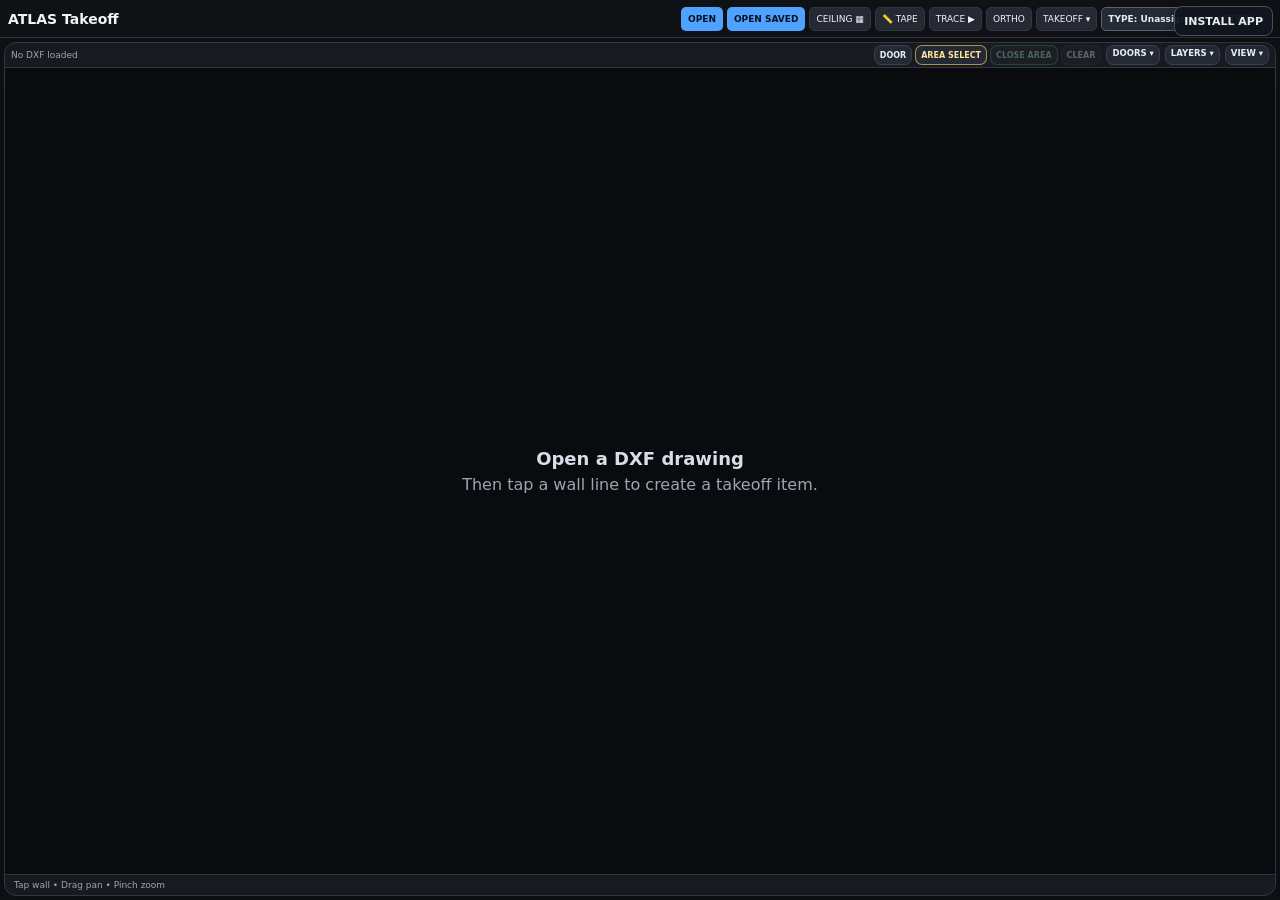
==== android.html @ f74a8cc2 "Add files via upload" ====
<!doctype html>
<html lang="en">
<head>
<meta charset="utf-8">
<meta name="viewport" content="width=device-width,initial-scale=1,maximum-scale=1,user-scalable=no,viewport-fit=cover">
<meta name="theme-color" content="#0b0f14">
<meta name="mobile-web-app-capable" content="yes">
<title>ATLAS Estimating — Android</title>
<link rel="manifest" href="./manifest-android.webmanifest">
<link rel="icon" sizes="192x192" href="./atlas-android-192.png">
<style>
:root{color-scheme:dark;--st:env(safe-area-inset-top,0px);--sr:env(safe-area-inset-right,0px);--sb:env(safe-area-inset-bottom,0px);--sl:env(safe-area-inset-left,0px);--vh:1vh}
*{box-sizing:border-box}html,body{width:100%;height:100%;margin:0;overflow:hidden;background:#0b0f14;overscroll-behavior:none;touch-action:manipulation}
#atlasFrame{position:fixed;top:var(--st);right:var(--sr);bottom:var(--sb);left:var(--sl);width:calc(100% - var(--sl) - var(--sr));height:calc((var(--vh)*100) - var(--st) - var(--sb));border:0;background:#0b0f14}
#installBtn{position:fixed;z-index:20;top:calc(var(--st) + 6px);right:calc(var(--sr) + 7px);min-height:30px;padding:5px 9px;border:1px solid #435064;border-radius:8px;background:rgba(16,21,29,.94);color:#e8edf4;font:800 11px/1 system-ui,sans-serif;box-shadow:0 3px 12px rgba(0,0,0,.3)}
#installBtn[hidden],#installHelp[hidden]{display:none}
#installHelp{position:fixed;z-index:30;inset:0;display:grid;place-items:center;padding:18px;background:rgba(0,0,0,.6);backdrop-filter:blur(5px)}
.card{width:min(460px,100%);max-height:calc(100dvh - 36px);overflow-y:auto;border:1px solid #394556;border-radius:14px;background:#141a22;color:#e9eef5;padding:16px;font:14px/1.45 system-ui,sans-serif;box-shadow:0 20px 55px rgba(0,0,0,.5)}
.card h2{margin:0 0 8px;font-size:18px}.card p{color:#bac4d0}.card button{width:100%;min-height:42px;border:1px solid #4b5a70;border-radius:9px;background:#202a37;color:#fff;font-weight:800}
</style>
</head>
<body>
<iframe id="atlasFrame" src="./index.html?android=tape-v29" title="ATLAS Estimating" allow="fullscreen"></iframe>
<button id="installBtn" type="button">INSTALL APP</button>
<div id="installHelp" hidden><div class="card">
<h2>Install ATLAS on Android</h2>
<ol>
<li>Open this page in <strong>Chrome</strong>.</li>
<li>Tap <strong>INSTALL APP</strong> if Chrome offers it.</li>
<li>If not, tap Chrome's <strong>⋮</strong> menu.</li>
<li>Choose <strong>Install app</strong> or <strong>Add to Home screen</strong>.</li>
</ol>
<p>Open ATLAS once while online so the core files can cache for offline reopening.</p>
<button id="closeInstallHelp" type="button">Close</button>
</div></div>
<script>
(()=>{
"use strict";
const root=document.documentElement,frame=document.getElementById("atlasFrame"),installBtn=document.getElementById("installBtn"),help=document.getElementById("installHelp"),closeHelp=document.getElementById("closeInstallHelp");
let deferredPrompt=null;
function setVH(){const h=window.visualViewport?window.visualViewport.height:window.innerHeight;root.style.setProperty("--vh",`${h*.01}px`)}
function standalone(){return window.matchMedia("(display-mode: standalone)").matches}
function installOpenSaved(){
 try{
  const doc=frame.contentDocument;if(!doc)return;
  const open=doc.getElementById("openDxfBtn"),saved=doc.getElementById("openProjectBtn");
  if(!open||!saved)return;
  saved.textContent="Open Saved Project";
  saved.title="Open an existing project saved on this Android device";
  if(!doc.getElementById("androidOpenSavedBtn")){
   const b=doc.createElement("button");
   b.id="androidOpenSavedBtn";b.type="button";b.className=open.className||"button";b.textContent="OPEN SAVED";
   b.title="Open an existing project saved on this Android device";
   b.addEventListener("click",()=>saved.click());
   open.insertAdjacentElement("afterend",b);
  }
 }catch(e){console.warn("OPEN SAVED shortcut unavailable",e)}
}
setVH();
window.addEventListener("resize",setVH,{passive:true});
window.addEventListener("orientationchange",()=>setTimeout(setVH,80),{passive:true});
window.visualViewport?.addEventListener("resize",setVH,{passive:true});
frame.addEventListener("load",()=>{installOpenSaved();setTimeout(installOpenSaved,100);setTimeout(installOpenSaved,500)});
window.addEventListener("beforeinstallprompt",e=>{e.preventDefault();deferredPrompt=e;if(!standalone())installBtn.hidden=false});
window.addEventListener("appinstalled",()=>{deferredPrompt=null;installBtn.hidden=true;help.hidden=true});
installBtn.addEventListener("click",async()=>{
 if(deferredPrompt){deferredPrompt.prompt();try{await deferredPrompt.userChoice}catch(_){}deferredPrompt=null}
 else help.hidden=false;
});
closeHelp.addEventListener("click",()=>help.hidden=true);
help.addEventListener("click",e=>{if(e.target===help)help.hidden=true});
if(standalone())installBtn.hidden=true;
window.addEventListener("pageshow",()=>{setVH();try{frame.contentWindow?.dispatchEvent(new Event("resize"));installOpenSaved()}catch(_){}});
if("serviceWorker"in navigator&&location.protocol==="https:"){
 window.addEventListener("load",()=>navigator.serviceWorker.register("./sw-android.js",{scope:"./"}).catch(e=>console.warn("Offline cache unavailable",e)));
}
})();
</script>
</body>
</html>
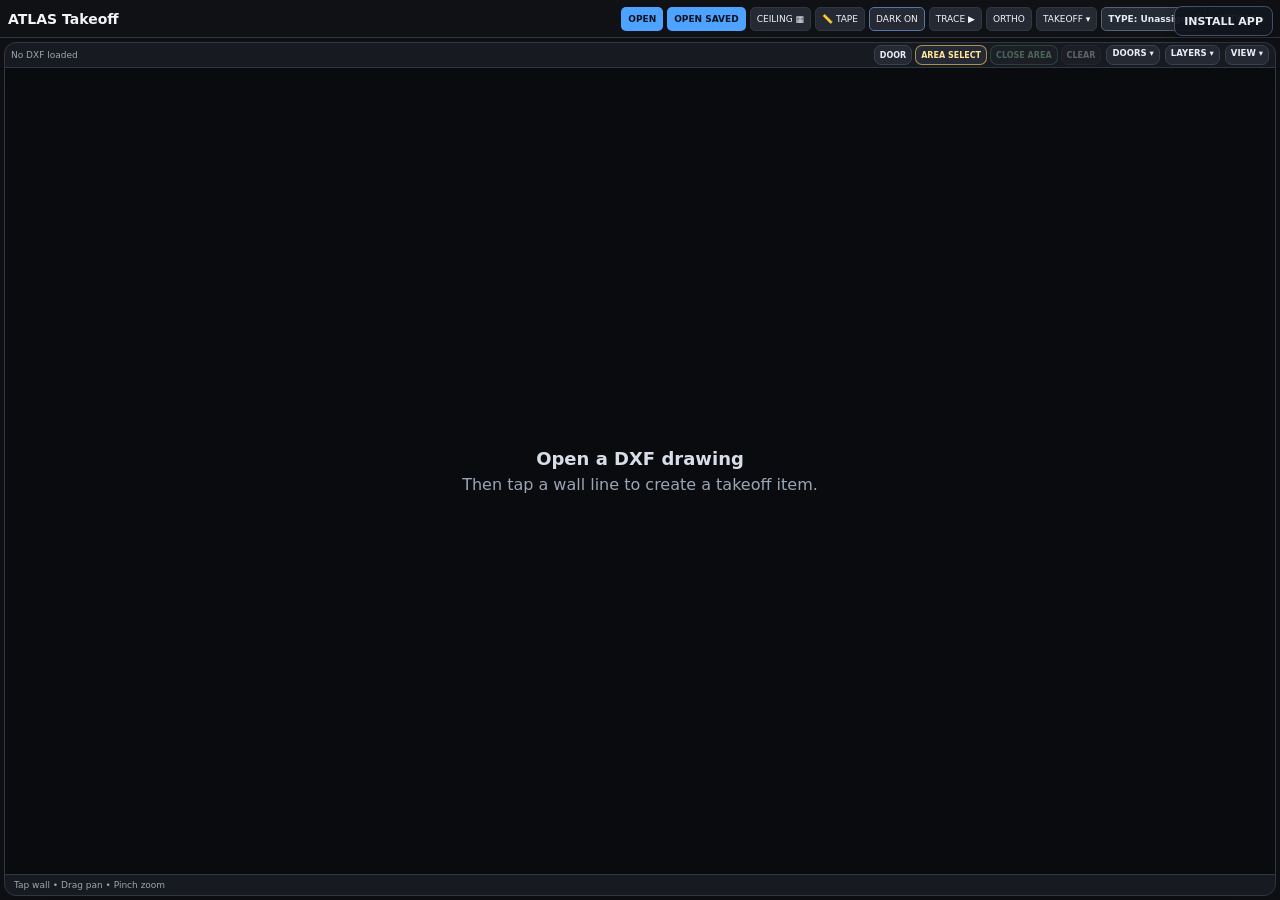
==== commit e363a72e: "Add files via upload" ====
--- a/android.html
+++ b/android.html
@@ -17,10 +17,11 @@
 #installHelp{position:fixed;z-index:30;inset:0;display:grid;place-items:center;padding:18px;background:rgba(0,0,0,.6);backdrop-filter:blur(5px)}
 .card{width:min(460px,100%);max-height:calc(100dvh - 36px);overflow-y:auto;border:1px solid #394556;border-radius:14px;background:#141a22;color:#e9eef5;padding:16px;font:14px/1.45 system-ui,sans-serif;box-shadow:0 20px 55px rgba(0,0,0,.5)}
 .card h2{margin:0 0 8px;font-size:18px}.card p{color:#bac4d0}.card button{width:100%;min-height:42px;border:1px solid #4b5a70;border-radius:9px;background:#202a37;color:#fff;font-weight:800}
+#atlasFrame:fullscreen{inset:0!important;width:100vw!important;height:100vh!important;height:100dvh!important;}
 </style>
 </head>
 <body>
-<iframe id="atlasFrame" src="./index.html?android=tape-v29" title="ATLAS Estimating" allow="fullscreen"></iframe>
+<iframe id="atlasFrame" src="./index.html?android=fullscreen-v292" title="ATLAS Estimating" allow="fullscreen" allowfullscreen></iframe>
 <button id="installBtn" type="button">INSTALL APP</button>
 <div id="installHelp" hidden><div class="card">
 <h2>Install ATLAS on Android</h2>
